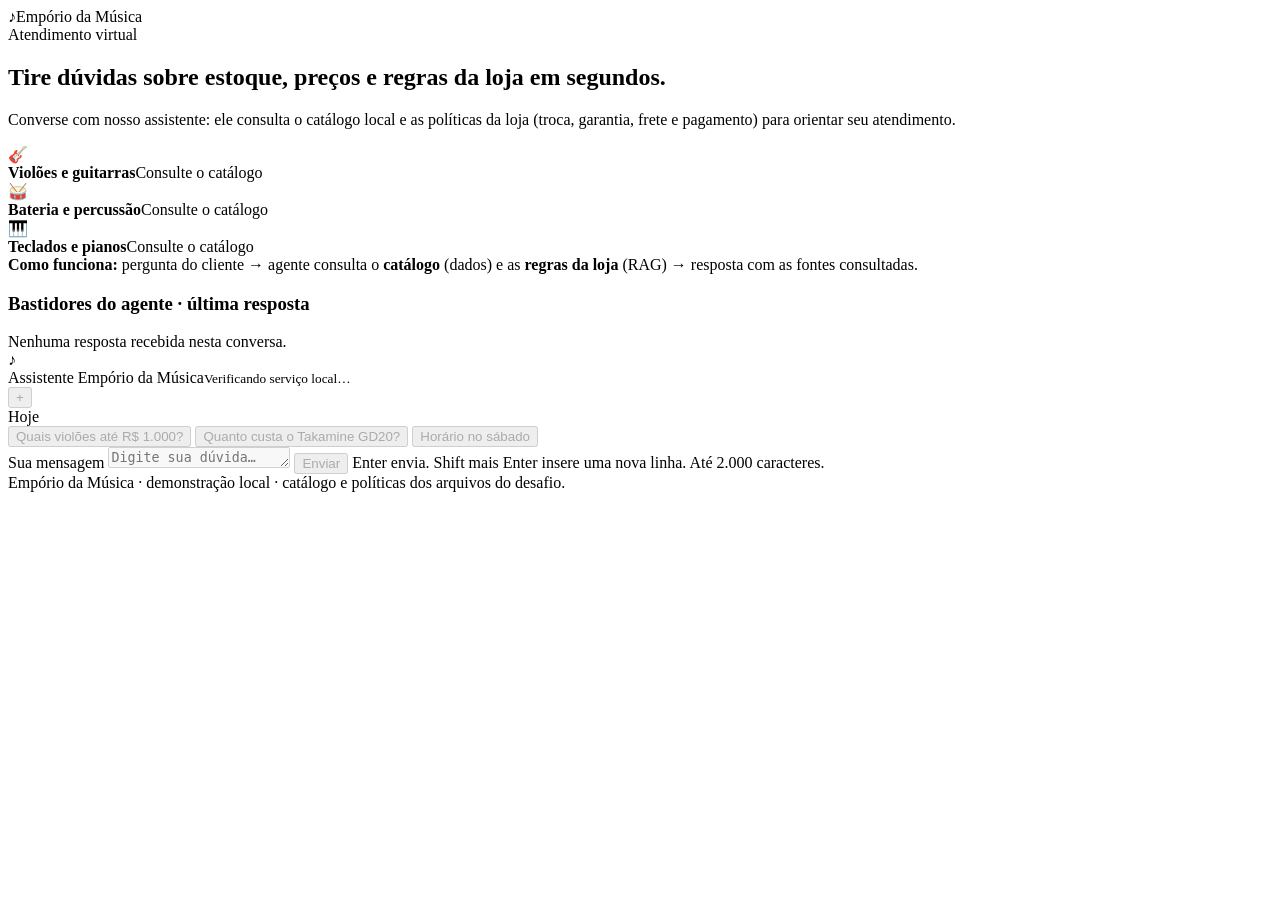
==== src/emporio_ai/web/chat.html @ 2c1c817b "feat: integrate approved chat layout with real agent sessions and sources" ====
<!DOCTYPE html>
<html lang="pt-BR">
<head>
  <meta charset="utf-8">
  <meta name="viewport" content="width=device-width, initial-scale=1, viewport-fit=cover">
  <title>Empório da Música · Atendimento</title>
  <link rel="icon" href="data:,">
  <link rel="stylesheet" href="/assets/chat.css">
  <script src="/assets/chat.js" defer></script>
</head>
<body>
<header><div class="logo"><i aria-hidden="true">♪</i><span>Empório da Música</span></div></header>
<main class="wrap">
  <section class="hero" aria-labelledby="title">
    <span class="pill">Atendimento virtual</span><span class="eq" aria-hidden="true"><i></i><i></i><i></i><i></i></span>
    <h1 id="title">Tire dúvidas sobre estoque, preços e regras da loja em segundos.</h1>
    <p>Converse com nosso assistente: ele consulta o catálogo local e as políticas da loja (troca, garantia, frete e pagamento) para orientar seu atendimento.</p>
    <div class="cards">
      <div class="card"><div class="img" aria-hidden="true">🎸</div><b>Violões e guitarras</b><span>Consulte o catálogo</span></div>
      <div class="card"><div class="img" aria-hidden="true">🥁</div><b>Bateria e percussão</b><span>Consulte o catálogo</span></div>
      <div class="card"><div class="img" aria-hidden="true">🎹</div><b>Teclados e pianos</b><span>Consulte o catálogo</span></div>
    </div>
    <div class="how"><b>Como funciona:</b> pergunta do cliente → agente consulta o <b>catálogo</b> (dados) e as <b>regras da loja</b> (RAG) → resposta com as fontes consultadas.</div>
    <section class="trace" aria-labelledby="trace-title">
      <h3 id="trace-title">Bastidores do agente · última resposta</h3>
      <div class="tl" id="tl"><div>Nenhuma resposta recebida nesta conversa.</div></div>
      <details id="technical" hidden><summary>Detalhes técnicos</summary><pre id="metadata"></pre></details>
    </section>
  </section>
  <aside class="chat" aria-label="Chat de atendimento">
    <div class="chead">
      <div class="av" aria-hidden="true">♪</div>
      <div class="heading">Assistente Empório da Música<small role="status"><span class="dot off" id="dot" aria-hidden="true"></span><span id="health">Verificando serviço local…</span></small></div>
      <button class="newc" id="nc" type="button" aria-label="Nova conversa" title="Nova conversa" disabled>+</button>
    </div>
    <div class="strip" id="rs" hidden><span id="rn"></span><span class="go"><button id="rb" type="button">Nova conversa</button></span></div>
    <div class="strip" id="cf" hidden><span>Apagar esta conversa e o histórico?</span><span class="go"><button id="cy" type="button">Apagar</button><button id="cn" type="button">Cancelar</button></span></div>
    <div class="status-box" id="notice" role="status" aria-live="polite" hidden><div id="notice-text"></div><button id="notice-action" type="button" hidden></button></div>
    <div class="msgs" id="msgs" role="log" aria-label="Mensagens da conversa" aria-live="polite" aria-relevant="additions text"><div class="day">Hoje</div></div>
    <div class="chips" aria-label="Perguntas sugeridas">
      <button type="button" disabled>Quais violões até R$ 1.000?</button>
      <button type="button" disabled>Quanto custa o Takamine GD20?</button>
      <button type="button" data-question="Qual é o horário da loja no sábado?" disabled>Horário no sábado</button>
    </div>
    <form class="input" id="f">
      <label for="t" class="sr-only">Sua mensagem</label>
      <textarea id="t" rows="1" maxlength="2000" placeholder="Digite sua dúvida…" autocomplete="off" aria-describedby="send-help" disabled></textarea>
      <button id="s" type="submit" disabled>Enviar</button>
      <span id="send-help" class="sr-only">Enter envia. Shift mais Enter insere uma nova linha. Até 2.000 caracteres.</span>
    </form>
  </aside>
</main>
<footer>Empório da Música · demonstração local · catálogo e políticas dos arquivos do desafio.</footer>
</body>
</html>
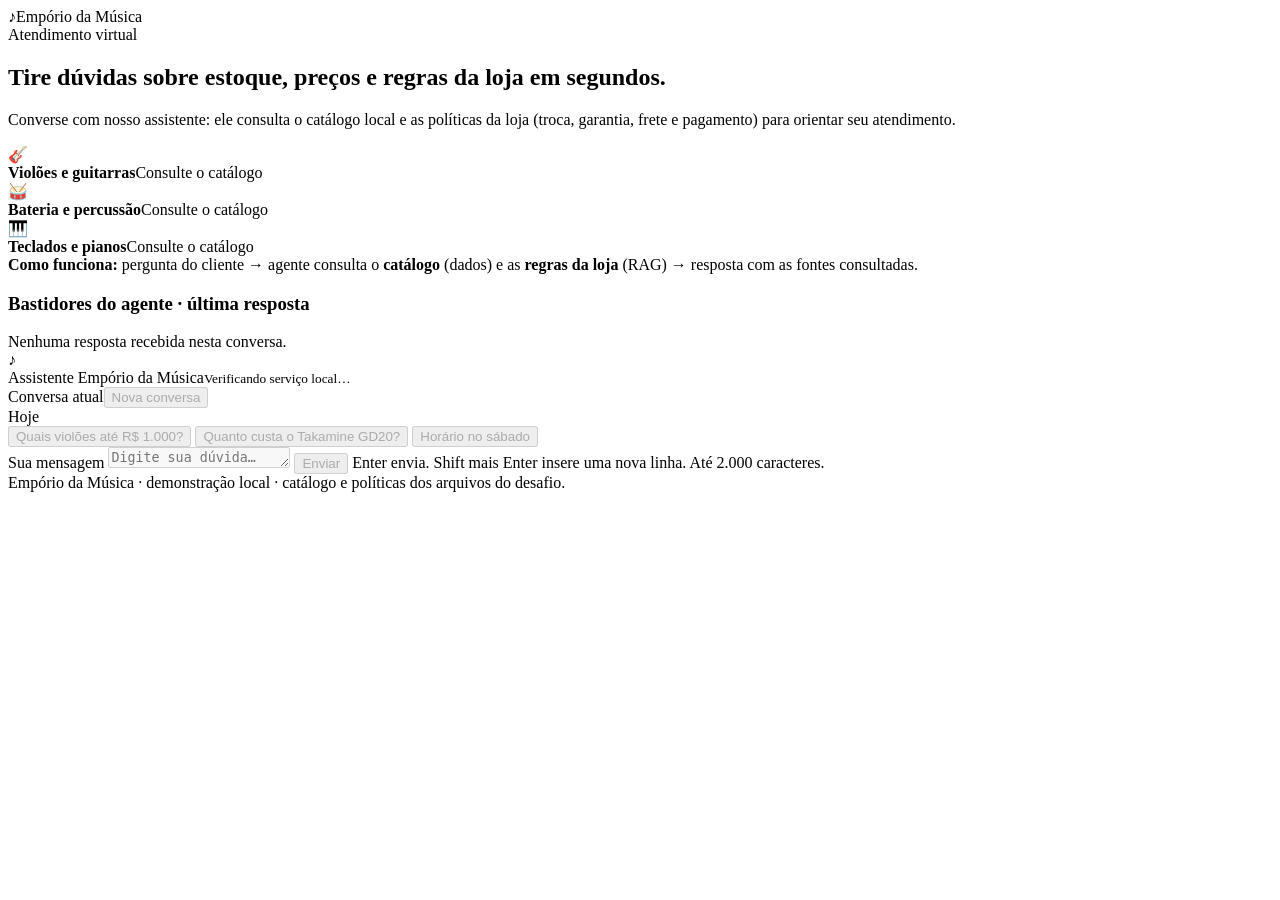
==== commit b33efffa: "fix: clarify conversation reset and remove duplicate action" ====
--- a/src/emporio_ai/web/chat.html
+++ b/src/emporio_ai/web/chat.html
@@ -31,10 +31,9 @@
     <div class="chead">
       <div class="av" aria-hidden="true">♪</div>
       <div class="heading">Assistente Empório da Música<small role="status"><span class="dot off" id="dot" aria-hidden="true"></span><span id="health">Verificando serviço local…</span></small></div>
-      <button class="newc" id="nc" type="button" aria-label="Nova conversa" title="Nova conversa" disabled>+</button>
     </div>
-    <div class="strip" id="rs" hidden><span id="rn"></span><span class="go"><button id="rb" type="button">Nova conversa</button></span></div>
-    <div class="strip" id="cf" hidden><span>Apagar esta conversa e o histórico?</span><span class="go"><button id="cy" type="button">Apagar</button><button id="cn" type="button">Cancelar</button></span></div>
+    <div class="strip" id="rs"><span id="rn">Conversa atual</span><span class="go"><button id="rb" type="button" disabled>Nova conversa</button></span></div>
+    <div class="strip confirmation" id="cf" role="alert" hidden><span><strong>Iniciar uma nova conversa?</strong><br>O histórico atual será apagado.</span><span class="go"><button id="cy" type="button">Apagar e iniciar</button><button id="cn" type="button">Cancelar</button></span></div>
     <div class="status-box" id="notice" role="status" aria-live="polite" hidden><div id="notice-text"></div><button id="notice-action" type="button" hidden></button></div>
     <div class="msgs" id="msgs" role="log" aria-label="Mensagens da conversa" aria-live="polite" aria-relevant="additions text"><div class="day">Hoje</div></div>
     <div class="chips" aria-label="Perguntas sugeridas">
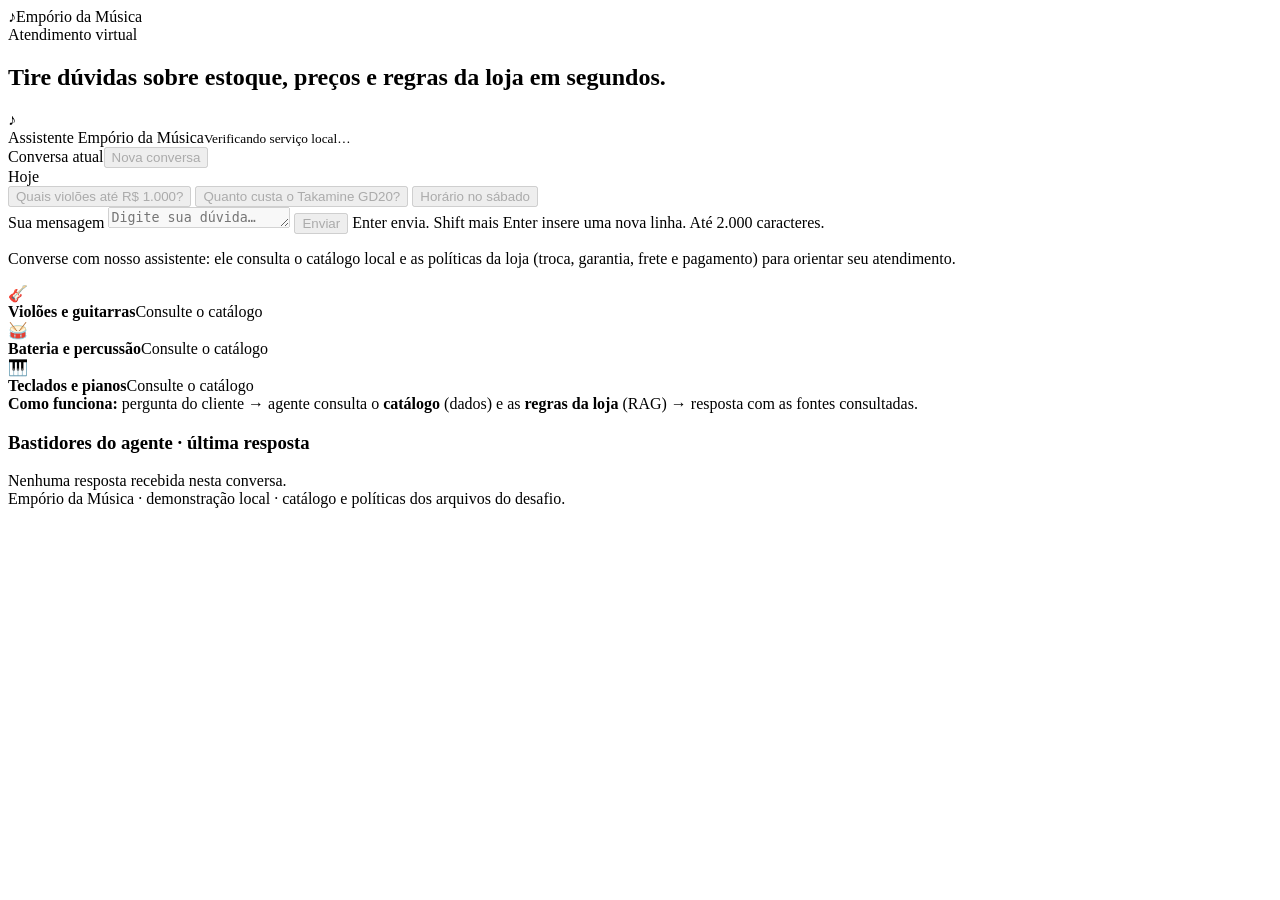
==== commit 1c7fc0d6: "feat: prioritize the chat in a full-width conversation layout" ====
--- a/src/emporio_ai/web/chat.html
+++ b/src/emporio_ai/web/chat.html
@@ -11,23 +11,11 @@
 <body>
 <header><div class="logo"><i aria-hidden="true">♪</i><span>Empório da Música</span></div></header>
 <main class="wrap">
-  <section class="hero" aria-labelledby="title">
+  <section class="hero intro" aria-labelledby="title">
     <span class="pill">Atendimento virtual</span><span class="eq" aria-hidden="true"><i></i><i></i><i></i><i></i></span>
     <h1 id="title">Tire dúvidas sobre estoque, preços e regras da loja em segundos.</h1>
-    <p>Converse com nosso assistente: ele consulta o catálogo local e as políticas da loja (troca, garantia, frete e pagamento) para orientar seu atendimento.</p>
-    <div class="cards">
-      <div class="card"><div class="img" aria-hidden="true">🎸</div><b>Violões e guitarras</b><span>Consulte o catálogo</span></div>
-      <div class="card"><div class="img" aria-hidden="true">🥁</div><b>Bateria e percussão</b><span>Consulte o catálogo</span></div>
-      <div class="card"><div class="img" aria-hidden="true">🎹</div><b>Teclados e pianos</b><span>Consulte o catálogo</span></div>
-    </div>
-    <div class="how"><b>Como funciona:</b> pergunta do cliente → agente consulta o <b>catálogo</b> (dados) e as <b>regras da loja</b> (RAG) → resposta com as fontes consultadas.</div>
-    <section class="trace" aria-labelledby="trace-title">
-      <h3 id="trace-title">Bastidores do agente · última resposta</h3>
-      <div class="tl" id="tl"><div>Nenhuma resposta recebida nesta conversa.</div></div>
-      <details id="technical" hidden><summary>Detalhes técnicos</summary><pre id="metadata"></pre></details>
-    </section>
   </section>
-  <aside class="chat" aria-label="Chat de atendimento">
+  <section class="chat" aria-label="Chat de atendimento">
     <div class="chead">
       <div class="av" aria-hidden="true">♪</div>
       <div class="heading">Assistente Empório da Música<small role="status"><span class="dot off" id="dot" aria-hidden="true"></span><span id="health">Verificando serviço local…</span></small></div>
@@ -47,7 +35,21 @@
       <button id="s" type="submit" disabled>Enviar</button>
       <span id="send-help" class="sr-only">Enter envia. Shift mais Enter insere uma nova linha. Até 2.000 caracteres.</span>
     </form>
-  </aside>
+  </section>
+  <section class="hero supporting" aria-label="Sobre o atendimento e bastidores">
+    <p>Converse com nosso assistente: ele consulta o catálogo local e as políticas da loja (troca, garantia, frete e pagamento) para orientar seu atendimento.</p>
+    <div class="cards">
+      <div class="card"><div class="img" aria-hidden="true">🎸</div><b>Violões e guitarras</b><span>Consulte o catálogo</span></div>
+      <div class="card"><div class="img" aria-hidden="true">🥁</div><b>Bateria e percussão</b><span>Consulte o catálogo</span></div>
+      <div class="card"><div class="img" aria-hidden="true">🎹</div><b>Teclados e pianos</b><span>Consulte o catálogo</span></div>
+    </div>
+    <div class="how"><b>Como funciona:</b> pergunta do cliente → agente consulta o <b>catálogo</b> (dados) e as <b>regras da loja</b> (RAG) → resposta com as fontes consultadas.</div>
+    <section class="trace" aria-labelledby="trace-title">
+      <h3 id="trace-title">Bastidores do agente · última resposta</h3>
+      <div class="tl" id="tl"><div>Nenhuma resposta recebida nesta conversa.</div></div>
+      <details id="technical" hidden><summary>Detalhes técnicos</summary><pre id="metadata"></pre></details>
+    </section>
+  </section>
 </main>
 <footer>Empório da Música · demonstração local · catálogo e políticas dos arquivos do desafio.</footer>
 </body>
